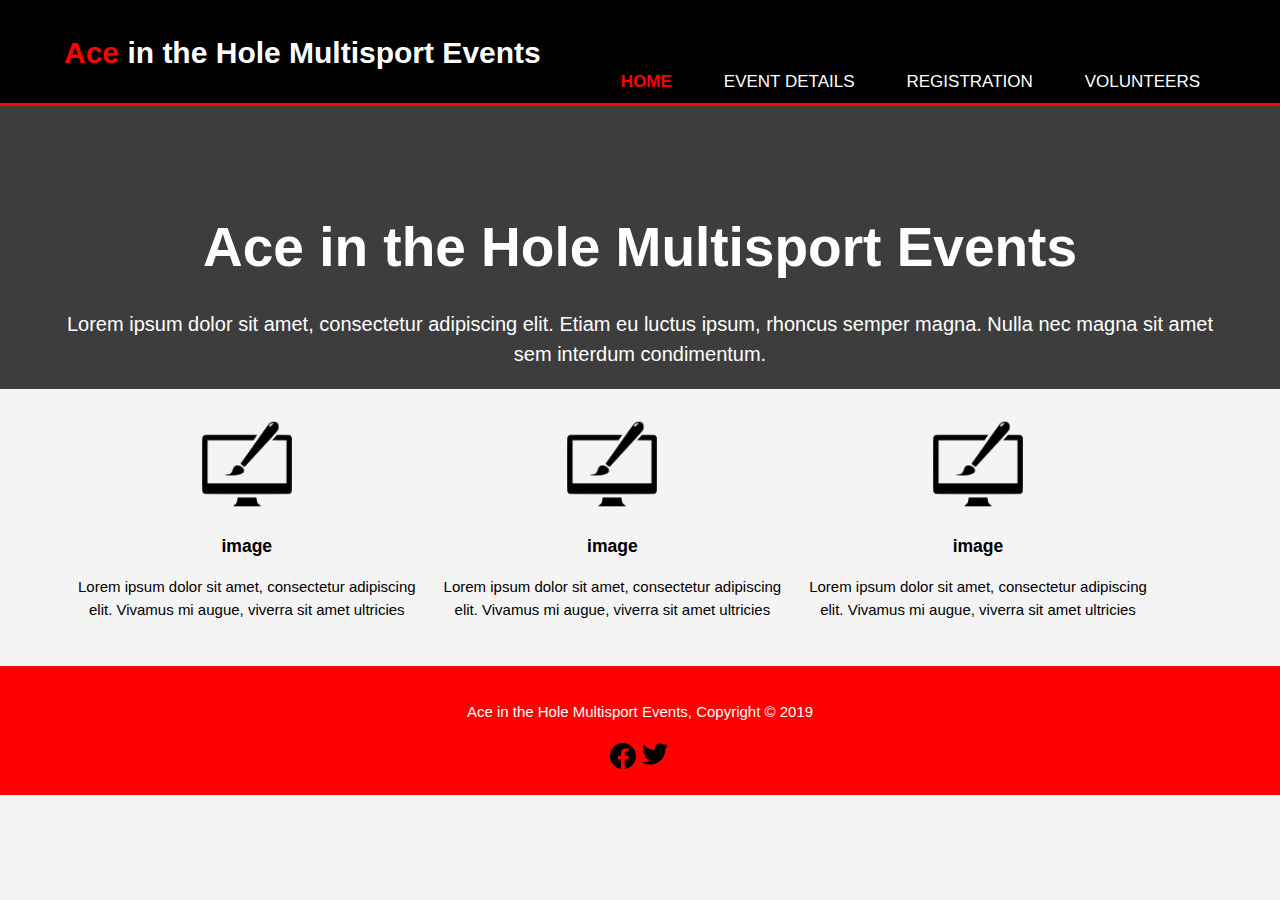
==== ace/index.html @ c5180f15 "Add files via upload" ====
<!DOCTYPE html>
<html>
  <head>
    <meta charset="utf-8">
    <meta name="viewport" content="width=device-width">
    <meta name="description" content="Ace in the Hole Multisport Events">
	  <meta name="keywords" content="sports, events, multisport">
  	<meta name="author" content="Leighton Mitchell">
    <title>Ace in the Hole Multisport Events | Welcome</title>
    <link rel="stylesheet" href="./css/style.css">
  </head>
  <body>
    <header class="header">
      <div class="container">
        <div id="branding">
          <h1><span class="highlight">Ace</span> in the Hole Multisport Events</h1>
        </div>
 <nav class="navbar">
    <span class="open-slide">
      <a href="#" onclick="openSlideMenu()">
        <svg width="30" height="30">
            <path d="M0,5 30,5" stroke="#fff" stroke-width="5"/>
            <path d="M0,14 30,14" stroke="#fff" stroke-width="5"/>
            <path d="M0,23 30,23" stroke="#fff" stroke-width="5"/>
        </svg>
      </a>
    </span>

    <ul class="navbar-nav">
      <li class="current"><a href="index.html">Home</a></li>
            <li><a href="details.html">Event Details</a></li>
            <li><a href="registration.html">Registration</a></li>
              <li><a href="volunteers.html">Volunteers</a></li>
    </ul>
  </nav>

  <div id="side-menu" class="side-nav">
    <a href="#" class="btn-close" onclick="closeSlideMenu()">&times;</a>
    <a href="#">Home</a>
    <a href="#">Event Details</a>
    <a href="#">Registration</a>
    <a href="#">Volunteers</a>
  </div>
      </div>
    </header>

    <section id="showcase">
      <div class="container">
        <h1>Ace in the Hole Multisport Events</h1>
        <p>Lorem ipsum dolor sit amet, consectetur adipiscing elit. Etiam eu luctus ipsum, rhoncus semper magna. Nulla nec magna sit amet sem interdum condimentum.</p>
      </div>
    </section>

    <section id="boxes">
      <div class="container">
        <div class="box">
          <img src="./img/logo_brush.png">
          <h3>image</h3>
          <p>Lorem ipsum dolor sit amet, consectetur adipiscing elit. Vivamus mi augue, viverra sit amet ultricies</p>
        </div>
        <div class="box">
          <img src="./img/logo_brush.png">
          <h3>image</h3>
          <p>Lorem ipsum dolor sit amet, consectetur adipiscing elit. Vivamus mi augue, viverra sit amet ultricies</p>
        </div>
        <div class="box">
          <img src="./img/logo_brush.png">
          <h3>image</h3>
          <p>Lorem ipsum dolor sit amet, consectetur adipiscing elit. Vivamus mi augue, viverra sit amet ultricies</p>
        </div>
      </div>
    </section>

    <footer>
      <p>Ace in the Hole Multisport Events, Copyright &copy; 2019</p>
        <div class="box">
          <img src="./img/icons8-facebook-26.png">
        <img src="./img/icons8-twitter-30.png">
          </div>
    </footer>
       <script>
    function openSlideMenu(){
      document.getElementById('side-menu').style.width = '250px';
      document.getElementById('main').style.marginLeft = '250px';
    }

    function closeSlideMenu(){
      document.getElementById('side-menu').style.width = '0';
      document.getElementById('main').style.marginLeft = '0';
    }
  </script>
  </body>
</html>
---- ace/css/style.css ----
body{
  font: 15px/1.5 Arial, Helvetica,sans-serif;
  padding:0;
  margin:0;
  background-color:#f4f4f4;
}

/* Global */
.container{
  width:90%;
  margin:auto;
  overflow:hidden;
}

ul{
  margin:0;
  padding:0;
}

.dark{
  padding:15px;
  background:#000000;
  color:#ffffff;
  margin-top:10px;
  margin-bottom:10px;
}

.navbar{
  background-color:#000000;
  overflow:hidden;
  height:63px;
}

.navbar a{
  float:left;
  display:block;
  color:#ffffff; 
  text-align:center;
  padding:14px 16px;
  text-decoration:none;
  font-size:17px;
}



.navbar a:hover{
  background-color:#000000;
  color:#ff0000;
}

.side-nav{
  height:100%;
  width:0;
  position:fixed;
  z-index:1;
  top:0;
  left:0;
  background-color:#111;
  opacity:0.9;
  overflow-x:hidden;
  padding-top:60px;
  transition:0.5s;
}

.side-nav a{
  padding:10px 10px 10px 30px;
  text-decoration:none;
  font-size:22px;
  color:#ccc;
  display:block;
  transition:0.3s;
}

.side-nav a:hover{
  color:#000000;
}

.side-nav .btn-close{
  position:absolute;
  top:0;
  right:22px;
  font-size:36px;
  margin-left:50px;
}

#main{
  transition:margin-left 0.5s;
  padding:20px;
  overflow:hidden;
  width:100%;
}

@media(max-width:520px){
  .navbar-nav{display:none}
}

@media(min-width:568px){
 .open-slide{display:none}
}


/* Header **/
header{
  background:#000000;
  color:#ffffff;
  padding-top:30px;
  min-height:70px;
  border-bottom:#ff0000 3px solid;
}

header a{
  color:#ffffff;
  text-decoration:none;
  text-transform: uppercase;
  font-size:16px;
}

header li{
  float: left;
  display:inline;
  padding: 15px 0px 0px 20px;
}

header #branding{
  float:left;
    margin-right: 40px;
}

header #branding h1{
  margin:0;
}

header nav{
  float:right;
  margin-top: 10px;
}

header .highlight, header .current a{
  color:#ff0000;
  font-weight:bold;
}

header a:hover{
  color:#ff0000;
    background-color: #ffffff;
    margin: 5px;
  font-weight:bold;
}

/* Showcase */
#showcase{
  min-height:250px;
  background:url('../img/background_image.png') no-repeat 0 -200px;
  text-align:center;
  color:#ffffff;
}

#showcase h1{
  margin-top:100px;
  font-size:55px;
  margin-bottom:10px;
}

#showcase p{
  font-size:20px;
}


/* Boxes */
#boxes{
  margin-top:20px;
}

#boxes .box{
  float:left;
  text-align: center;
  width:30%;
  padding:10px;
}

#boxes .box img{
  width:90px;
}

/* Main-col */
article#main-col{
  float:left;
  width:65%;
}


footer{
  padding:20px;
  margin-top:20px;
  color:#ffffff;
  background-color:#ff0000;
  text-align: center;
}

/* Media Queries */
@media(max-width: 768px){
  header #branding,
  header nav,
  header nav li,
  #boxes .box,
  article#main-col ,
  

  header{
    padding-bottom:20px;
  }

  #showcase h1{
      font-size: 2em;
    margin-top:10px;
  }
@media(max-width: 320px){
  header #branding,
  header nav,
  header nav li,
  #boxes .box,
  article#main-col,

  header{
    padding-bottom:20px;
  }

  #showcase h1{
      font-size: 1.5em;
    margin-top:20px;
  }
    #showcase p{
  font-size:10px;
}
    #showcase{
  min-height:60px;
  background:url('../img/background_image.png') no-repeat 0 -400px;
  text-align:center;
  color:#ffffff;
display: none;
        width: 100%;
}

 
}
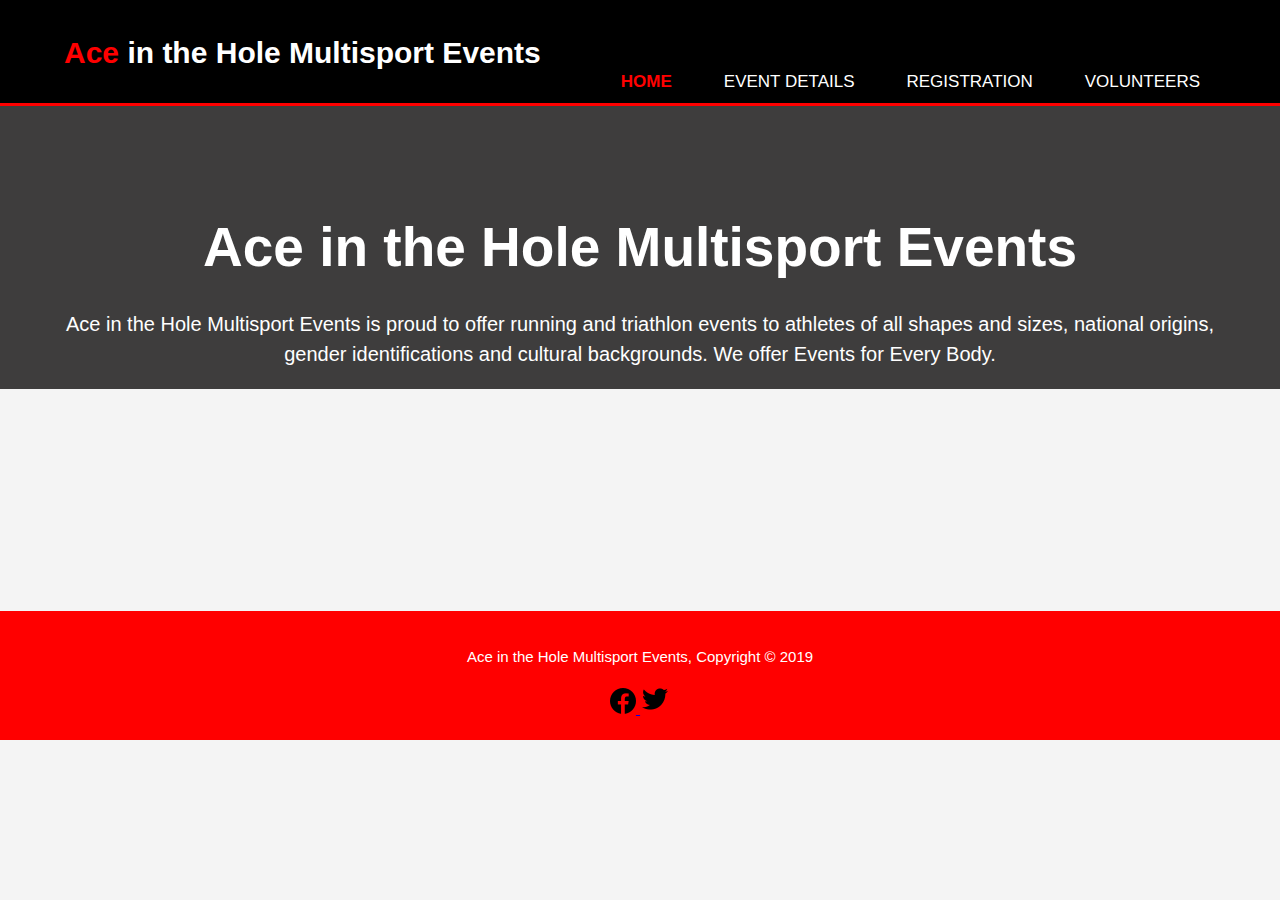
==== commit 8224f6b9: "Add files via upload" ====
--- a/ace/index.html
+++ b/ace/index.html
@@ -8,6 +8,7 @@
   	<meta name="author" content="Leighton Mitchell">
     <title>Ace in the Hole Multisport Events | Welcome</title>
     <link rel="stylesheet" href="./css/style.css">
+    <link rel="stylesheet" href="./css/jsstyle.css">
   </head>
   <body>
     <header class="header">
@@ -36,10 +37,10 @@
 
   <div id="side-menu" class="side-nav">
     <a href="#" class="btn-close" onclick="closeSlideMenu()">&times;</a>
-    <a href="#">Home</a>
-    <a href="#">Event Details</a>
-    <a href="#">Registration</a>
-    <a href="#">Volunteers</a>
+    <a href="index.html">Home</a>
+    <a href="details.html">Event Details</a>
+    <a href="registration.html">Registration</a>
+    <a href="volunteers.html">Volunteers</a>
   </div>
       </div>
     </header>
@@ -47,37 +48,53 @@
     <section id="showcase">
       <div class="container">
         <h1>Ace in the Hole Multisport Events</h1>
-        <p>Lorem ipsum dolor sit amet, consectetur adipiscing elit. Etiam eu luctus ipsum, rhoncus semper magna. Nulla nec magna sit amet sem interdum condimentum.</p>
+        <p>Ace in the Hole Multisport Events is proud to offer running and
+triathlon events to athletes of all shapes and sizes, national
+origins, gender identifications and cultural backgrounds. We offer
+Events for Every Body.</p>
       </div>
     </section>
+      <main>
 
-    <section id="boxes">
-      <div class="container">
-        <div class="box">
-          <img src="./img/logo_brush.png">
-          <h3>image</h3>
-          <p>Lorem ipsum dolor sit amet, consectetur adipiscing elit. Vivamus mi augue, viverra sit amet ultricies</p>
+    <div class="gallery-photos">
+
+            <div class="thumbnail" id="imgNames">
+
+                <div><img class="thumbnail-inner" src="" alt=""></div>
+                <div><img class="thumbnail-inner" src="" alt=""></div>
+                <div><img class="thumbnail-inner" src="" alt=""></div>
+                <div><img class="thumbnail-inner" src="" alt=""></div>
+                <div><img class="thumbnail-inner" src="" alt=""></div>
+                <div><img class="thumbnail-inner" src="" alt=""></div>
+                <div><img class="thumbnail-inner" src="" alt=""></div>
+                <div><img class="thumbnail-inner" src="" alt=""></div>
+
+            </div>
+            <!-- thumbnail -->
+
+            <div class="bigPhoto">
+                <img id="bigPhoto" src="" alt="">
+                <br />
+                <div id="caption"></div>
+            </div>
+            <!-- bigPhoto -->
+
         </div>
-        <div class="box">
-          <img src="./img/logo_brush.png">
-          <h3>image</h3>
-          <p>Lorem ipsum dolor sit amet, consectetur adipiscing elit. Vivamus mi augue, viverra sit amet ultricies</p>
-        </div>
-        <div class="box">
-          <img src="./img/logo_brush.png">
-          <h3>image</h3>
-          <p>Lorem ipsum dolor sit amet, consectetur adipiscing elit. Vivamus mi augue, viverra sit amet ultricies</p>
-        </div>
-      </div>
-    </section>
+        <!-- gallery-photos -->
+
+</main>
 
     <footer>
-      <p>Ace in the Hole Multisport Events, Copyright &copy; 2019</p>
-        <div class="box">
-          <img src="./img/icons8-facebook-26.png">
-        <img src="./img/icons8-twitter-30.png">
-          </div>
-    </footer>
+        <p>Ace in the Hole Multisport Events, Copyright &copy; 2019</p>
+          <div class="box">
+            <a href="://http:www.facebook.com">
+            <img src="./img/icons8-facebook-26.png">
+          </a>
+          <a href="://http:www.twitter.com">
+          <img src="./img/icons8-twitter-30.png">
+        </a>
+            </div>
+      </footer>
        <script>
     function openSlideMenu(){
       document.getElementById('side-menu').style.width = '250px';
@@ -89,5 +106,8 @@
       document.getElementById('main').style.marginLeft = '0';
     }
   </script>
+    <script src="https://ajax.googleapis.com/ajax/libs/jquery/3.2.1/jquery.min.js"></script>
+    <script src="scripts/jsstyle.js"></script>
+
   </body>
 </html>
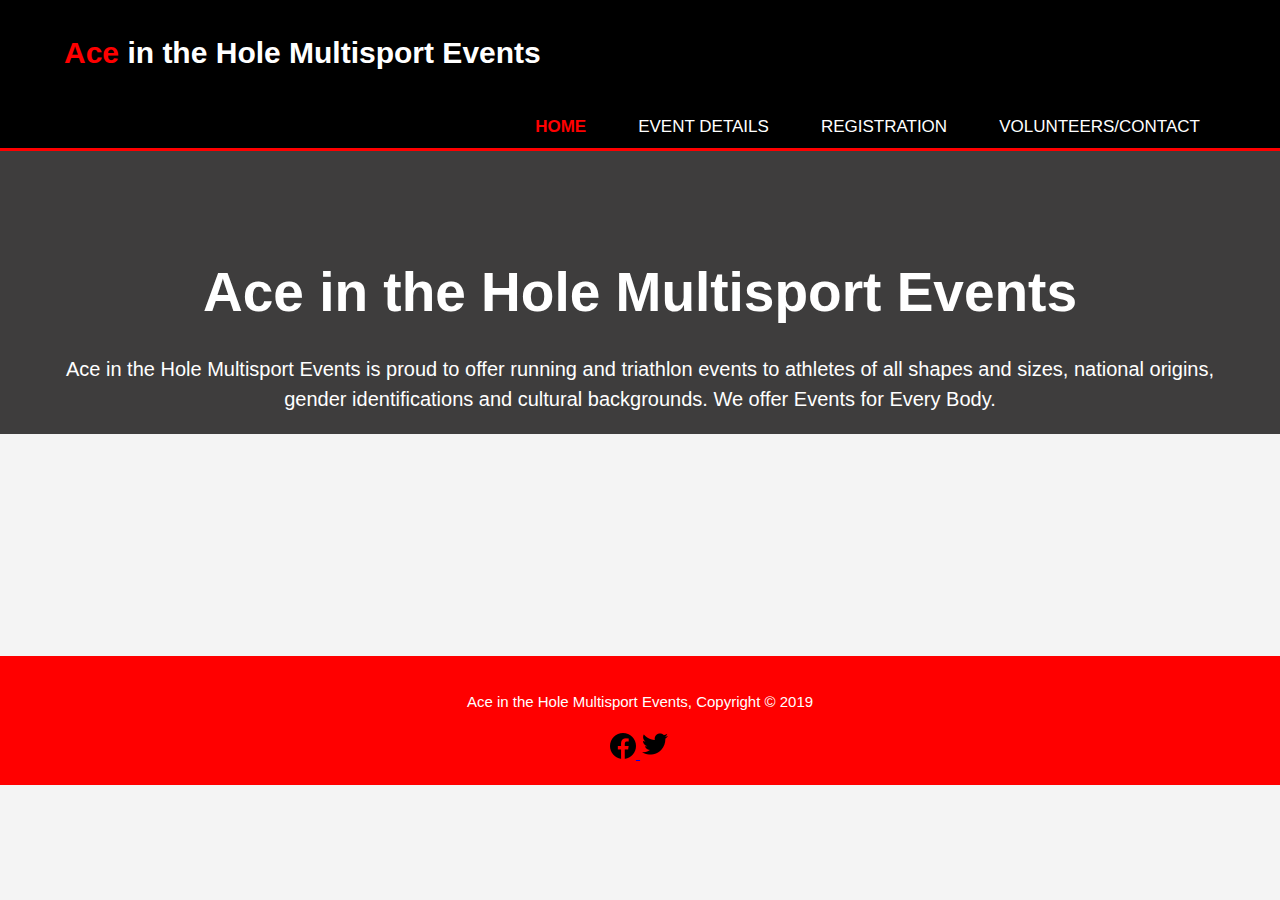
==== commit 7b3f7f1b: "Add files via upload" ====
--- a/ace/index.html
+++ b/ace/index.html
@@ -31,7 +31,7 @@
       <li class="current"><a href="index.html">Home</a></li>
             <li><a href="details.html">Event Details</a></li>
             <li><a href="registration.html">Registration</a></li>
-              <li><a href="volunteers.html">Volunteers</a></li>
+              <li><a href="volunteers.html">Volunteers/Contact</a></li>
     </ul>
   </nav>
 
@@ -40,7 +40,7 @@
     <a href="index.html">Home</a>
     <a href="details.html">Event Details</a>
     <a href="registration.html">Registration</a>
-    <a href="volunteers.html">Volunteers</a>
+    <a href="volunteers.html">Volunteers/Contacts</a>
   </div>
       </div>
     </header>
@@ -87,10 +87,10 @@
     <footer>
         <p>Ace in the Hole Multisport Events, Copyright &copy; 2019</p>
           <div class="box">
-            <a href="://http:www.facebook.com">
+            <a href="http://www.facebook.com">
             <img src="./img/icons8-facebook-26.png">
           </a>
-          <a href="://http:www.twitter.com">
+          <a href="http://www.twitter.com">
           <img src="./img/icons8-twitter-30.png">
         </a>
             </div>
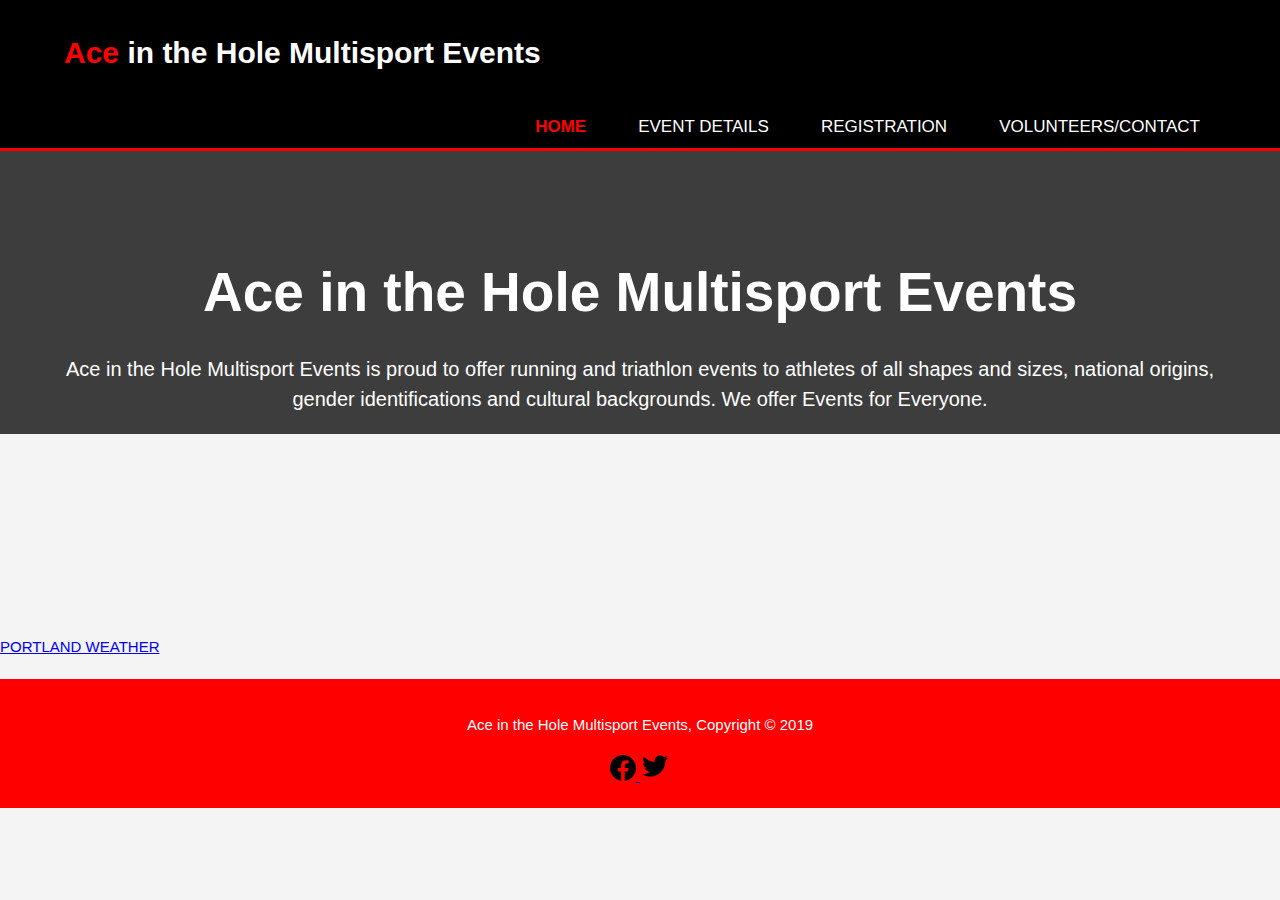
==== commit 1ff7f17e: "Add files via upload" ====
--- a/ace/index.html
+++ b/ace/index.html
@@ -51,7 +51,7 @@
         <p>Ace in the Hole Multisport Events is proud to offer running and
 triathlon events to athletes of all shapes and sizes, national
 origins, gender identifications and cultural backgrounds. We offer
-Events for Every Body.</p>
+Events for Everyone.</p>
       </div>
     </section>
       <main>
@@ -83,7 +83,11 @@
         <!-- gallery-photos -->
 
 </main>
-
+<a class="weatherwidget-io" href="https://forecast7.com/en/45d52n122d68/portland/" data-label_1="PORTLAND" data-label_2="WEATHER" data-theme="dark" >PORTLAND WEATHER</a>
+<script>
+!function(d,s,id){var js,fjs=d.getElementsByTagName(s)[0];if(!d.getElementById(id)){js=d.createElement(s);js.id=id;js.src='https://weatherwidget.io/js/widget.min.js';fjs.parentNode.insertBefore(js,fjs);}}(document,'script','weatherwidget-io-js');
+</script>
+      
     <footer>
         <p>Ace in the Hole Multisport Events, Copyright &copy; 2019</p>
           <div class="box">
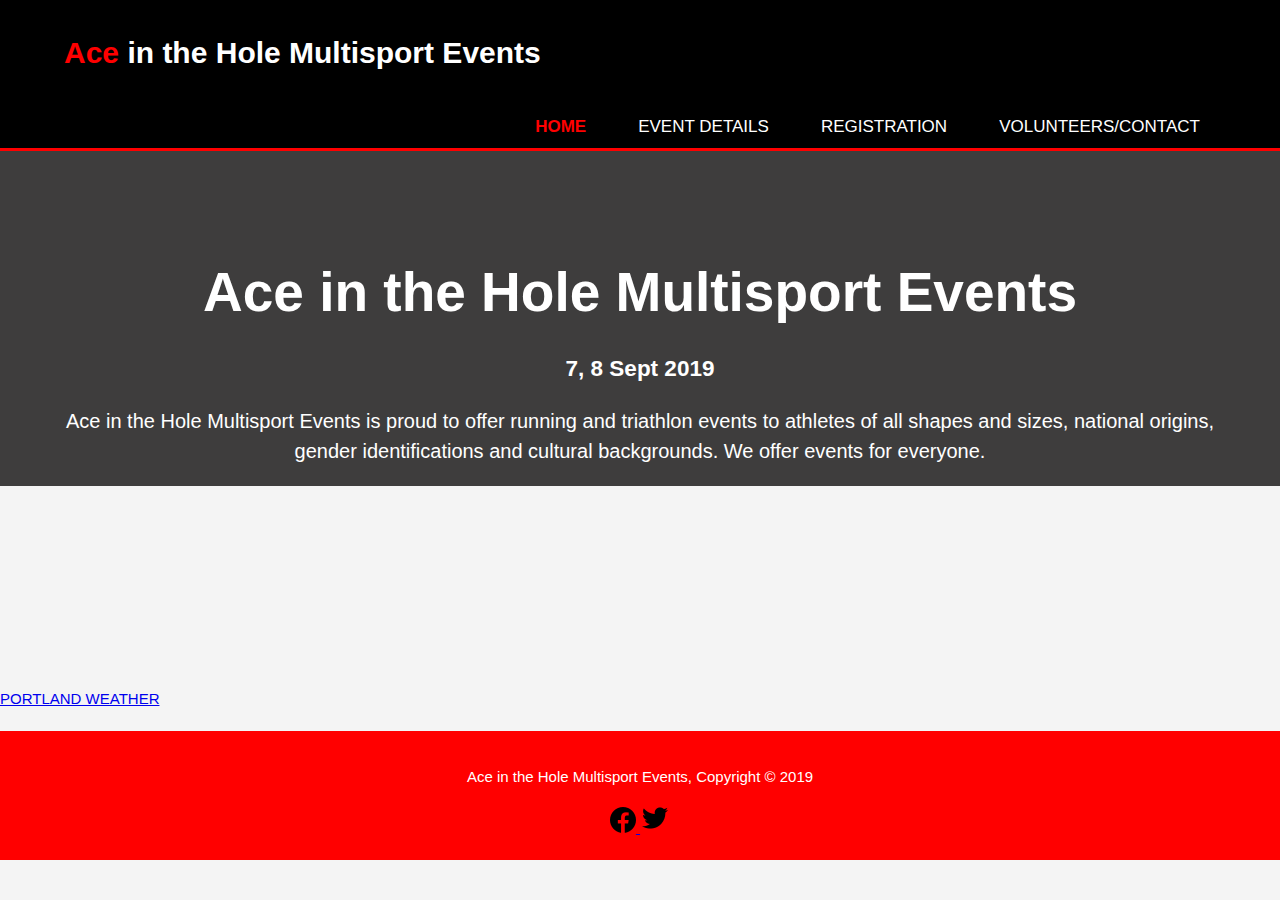
==== commit 16c19b6a: "Add files via upload" ====
--- a/ace/index.html
+++ b/ace/index.html
@@ -47,11 +47,11 @@
 
     <section id="showcase">
       <div class="container">
-        <h1>Ace in the Hole Multisport Events</h1>
+        <h1>Ace in the Hole Multisport Events</h1><h2> 7, 8 Sept 2019</h2>
         <p>Ace in the Hole Multisport Events is proud to offer running and
 triathlon events to athletes of all shapes and sizes, national
 origins, gender identifications and cultural backgrounds. We offer
-Events for Everyone.</p>
+events for everyone.</p>
       </div>
     </section>
       <main>
